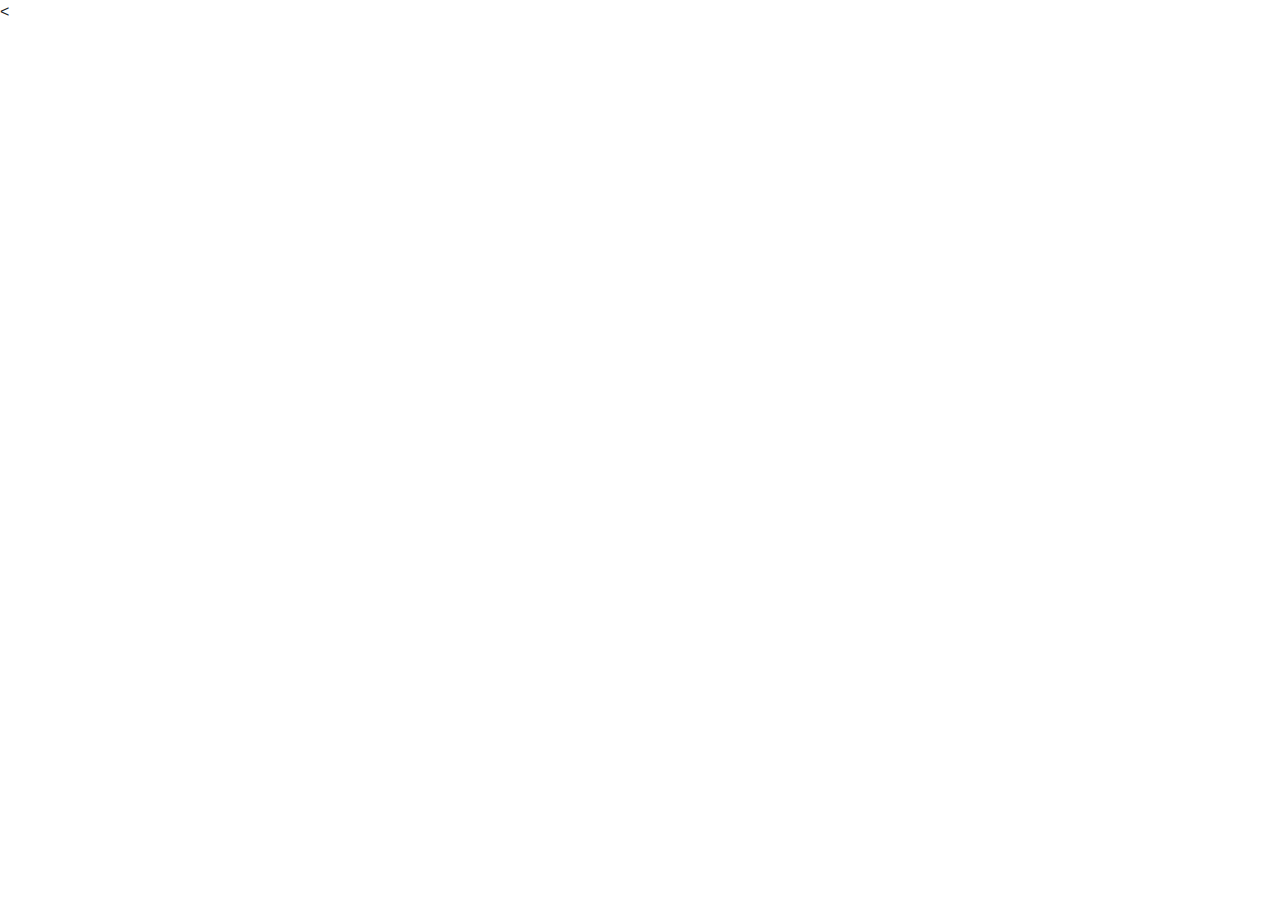
==== index.html @ f19778f2 "added structure to index.html" ====
<<!DOCTYPE html>
<html lang="en">
  <head>
    <link rel="stylesheet" href="https://maxcdn.bootstrapcdn.com/bootstrap/4.0.0/css/bootstrap.min.css" integrity="sha384-Gn5384xqQ1aoWXA+058RXPxPg6fy4IWvTNh0E263XmFcJlSAwiGgFAW/dAiS6JXm" crossorigin="anonymous">
  </head>
  <body>
    <div class = "container-md">
      <div class= "row align-items-center">
        <div class= "col">
          
        </div>
    </div>
  </body>
</html>
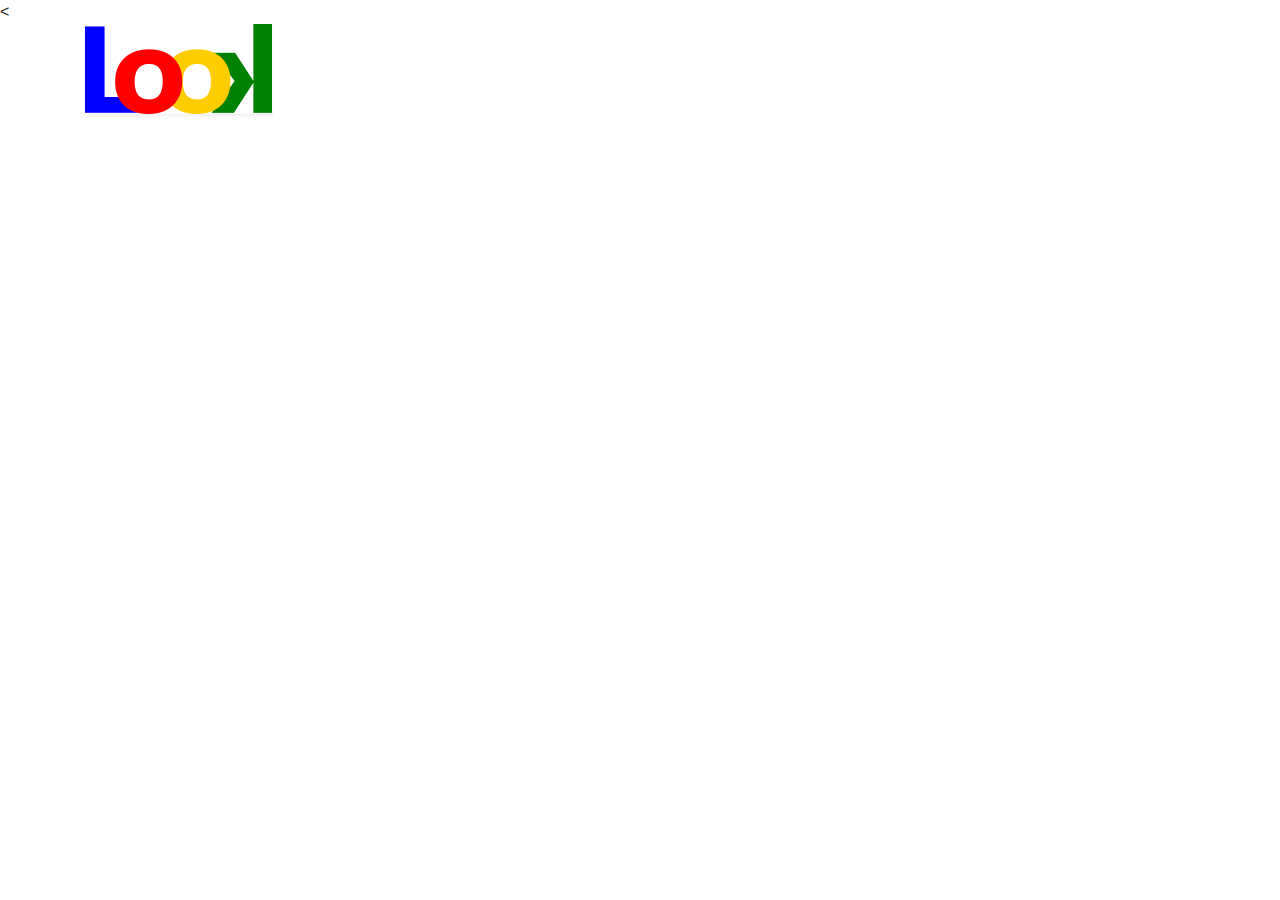
==== commit adede9cf: "added logo image" ====
--- a/index.html
+++ b/index.html
@@ -1,13 +1,14 @@
 <<!DOCTYPE html>
 <html lang="en">
   <head>
-    <link rel="stylesheet" href="https://maxcdn.bootstrapcdn.com/bootstrap/4.0.0/css/bootstrap.min.css" integrity="sha384-Gn5384xqQ1aoWXA+058RXPxPg6fy4IWvTNh0E263XmFcJlSAwiGgFAW/dAiS6JXm" crossorigin="anonymous">
+    <title>My Webpage</title>
+    <link rel="stylesheet" href="https://stackpath.bootstrapcdn.com/bootstrap/4.4.1/css/bootstrap.min.css" integrity="sha384-Vkoo8x4CGsO3+Hhxv8T/Q5PaXtkKtu6ug5TOeNV6gBiFeWPGFN9MuhOf23Q9Ifjh" crossorigin="anonymous">
   </head>
   <body>
-    <div class = "container-md">
+    <div class = "container-md bg-red">
       <div class= "row align-items-center">
         <div class= "col">
-          
+          <img src="images/Logo.png" class="img-fluid shadow-sm">
         </div>
     </div>
   </body>
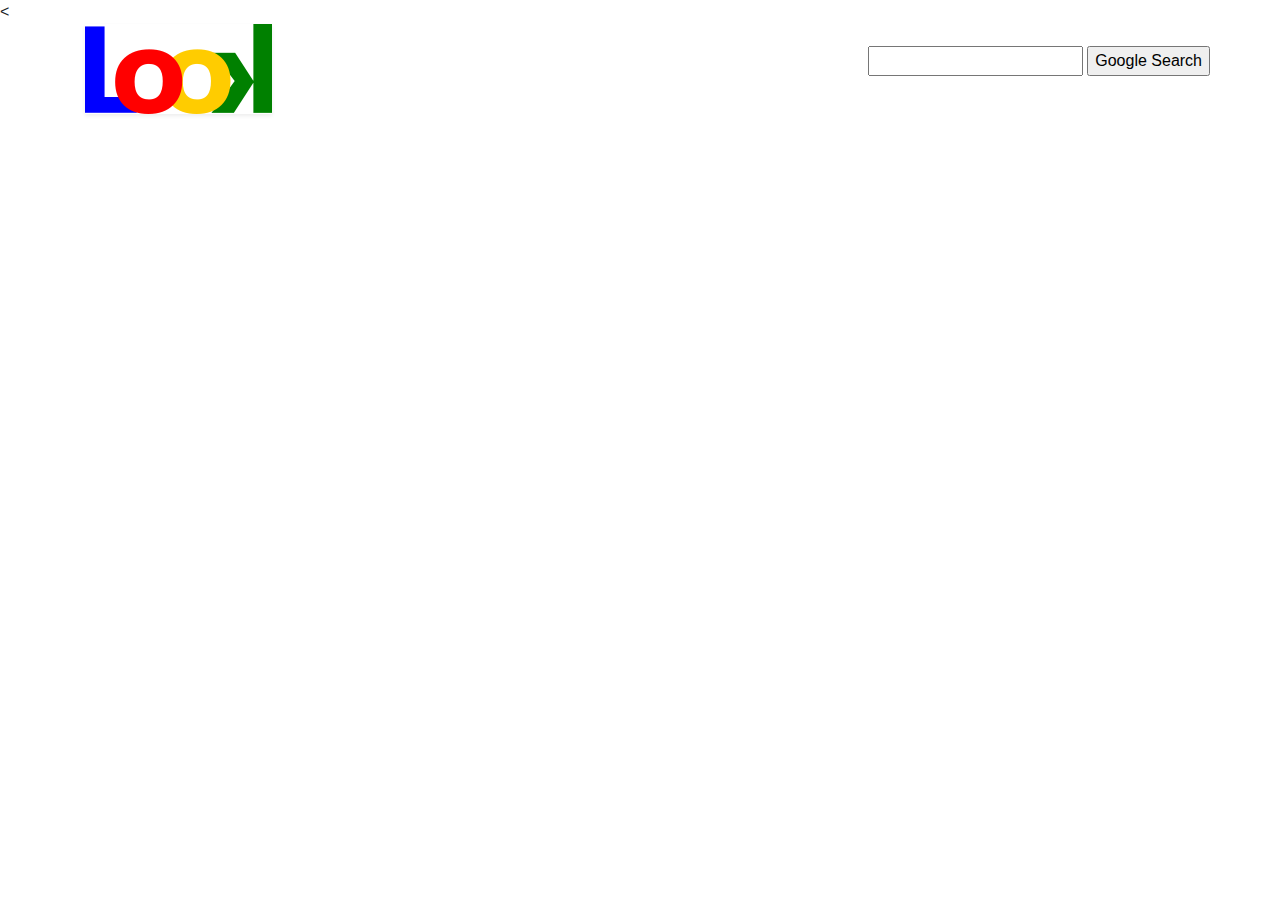
==== commit c837094c: "tests" ====
--- a/index.html
+++ b/index.html
@@ -5,11 +5,20 @@
     <link rel="stylesheet" href="https://stackpath.bootstrapcdn.com/bootstrap/4.4.1/css/bootstrap.min.css" integrity="sha384-Vkoo8x4CGsO3+Hhxv8T/Q5PaXtkKtu6ug5TOeNV6gBiFeWPGFN9MuhOf23Q9Ifjh" crossorigin="anonymous">
   </head>
   <body>
-    <div class = "container-md bg-red">
-      <div class= "row align-items-center">
-        <div class= "col">
+    <div class="container-md bg-grey">
+      <div class="row align-items-center bg-red">
+        <div class="col">
           <img src="images/Logo.png" class="img-fluid shadow-sm">
         </div>
+      <div class="row">
+        <div class="col">
+          <form action="http://google.com/search">
+            <input type="hidden" name="tbm" value="isch" />
+        		<input type="text" name="q" tbm="isch">
+        		<input type="submit" value="Google Search">
+        </form>
+        </div>
+      </div>
     </div>
   </body>
 </html>
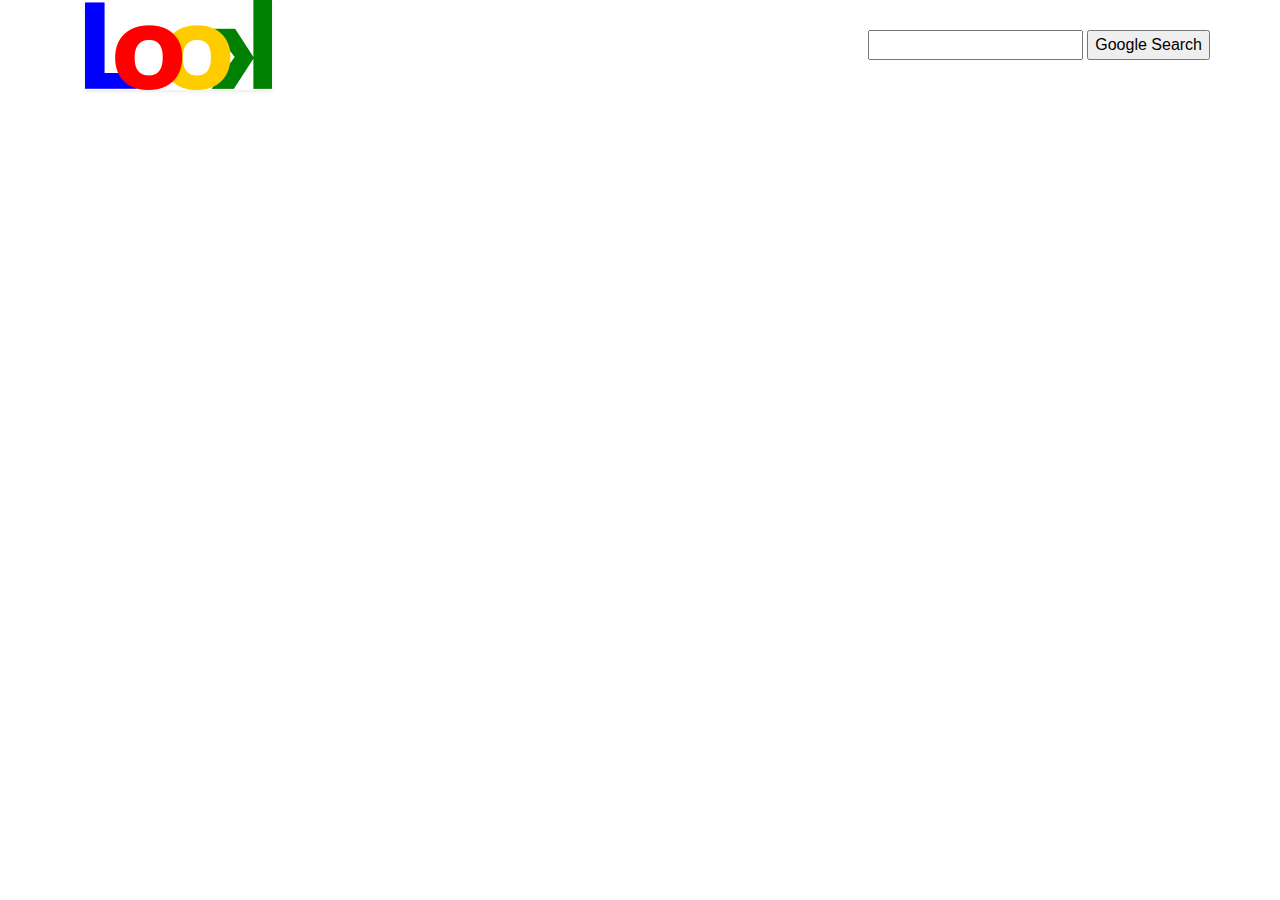
==== commit cda3d11d: "tests" ====
--- a/index.html
+++ b/index.html
@@ -1,19 +1,19 @@
-<<!DOCTYPE html>
-<html lang="en">
+<!DOCTYPE html>
+<html>
   <head>
     <title>My Webpage</title>
     <link rel="stylesheet" href="https://stackpath.bootstrapcdn.com/bootstrap/4.4.1/css/bootstrap.min.css" integrity="sha384-Vkoo8x4CGsO3+Hhxv8T/Q5PaXtkKtu6ug5TOeNV6gBiFeWPGFN9MuhOf23Q9Ifjh" crossorigin="anonymous">
   </head>
   <body>
     <div class="container-md bg-grey">
-      <div class="row align-items-center bg-red">
+      <div class="row align-items-center justify-content-center bg-red">
         <div class="col">
           <img src="images/Logo.png" class="img-fluid shadow-sm">
         </div>
       <div class="row">
         <div class="col">
           <form action="http://google.com/search">
-            <input type="hidden" name="tbm" value="isch" />
+            <input type="hidden" name="tbm" value="isch"/>
         		<input type="text" name="q" tbm="isch">
         		<input type="submit" value="Google Search">
         </form>
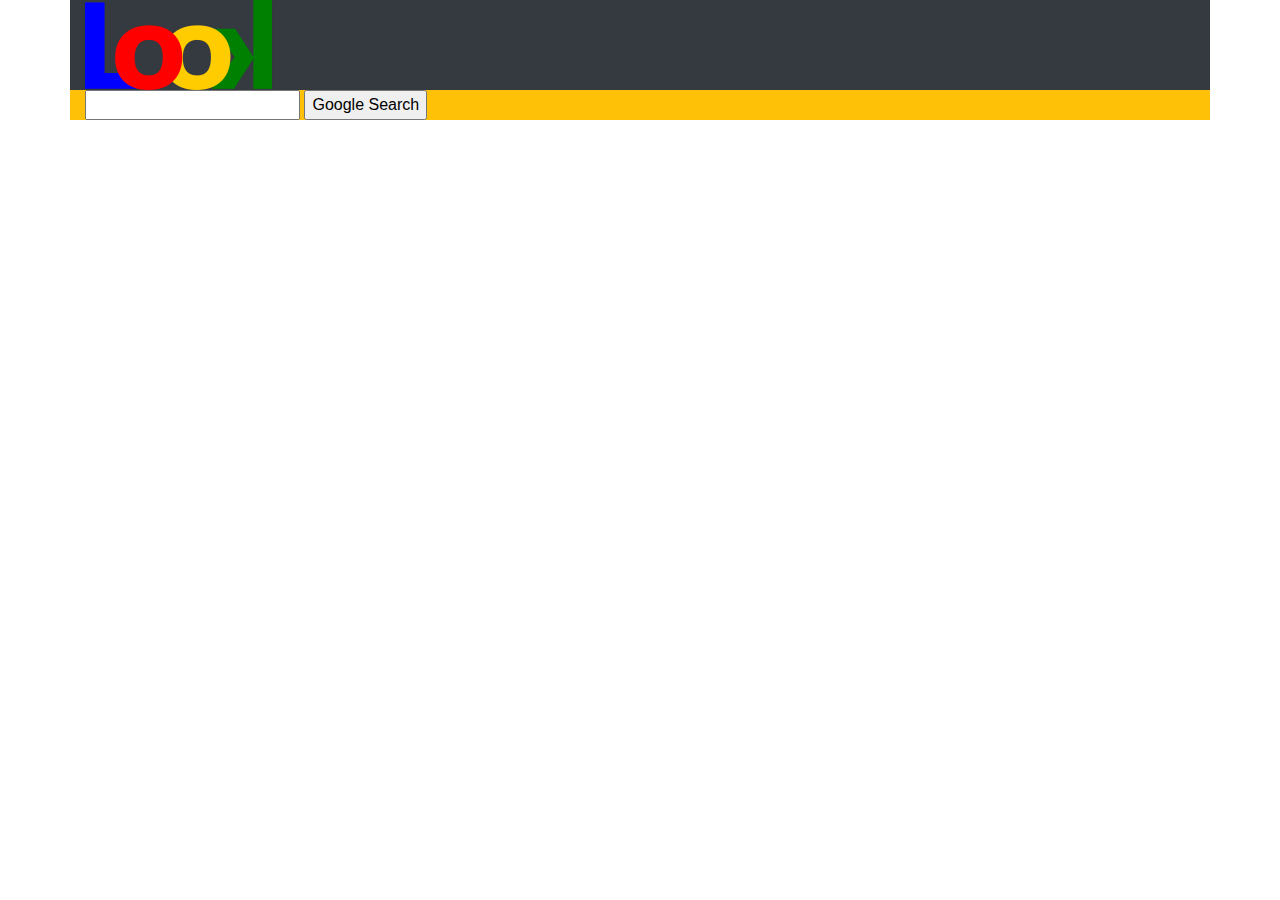
==== commit 3be96f67: "Test" ====
--- a/index.html
+++ b/index.html
@@ -2,14 +2,16 @@
 <html>
   <head>
     <title>My Webpage</title>
+    <link rel="stylesheet" href="css/style.css">
     <link rel="stylesheet" href="https://stackpath.bootstrapcdn.com/bootstrap/4.4.1/css/bootstrap.min.css" integrity="sha384-Vkoo8x4CGsO3+Hhxv8T/Q5PaXtkKtu6ug5TOeNV6gBiFeWPGFN9MuhOf23Q9Ifjh" crossorigin="anonymous">
   </head>
   <body>
-    <div class="container-md bg-grey">
-      <div class="row align-items-center justify-content-center bg-red">
+    <div class="container-md bg-warning" id="fill">
+      <div class="row align-items-center justify-content-center bg-dark">
         <div class="col">
           <img src="images/Logo.png" class="img-fluid shadow-sm">
         </div>
+      </div>
       <div class="row">
         <div class="col">
           <form action="http://google.com/search">
@@ -19,6 +21,6 @@
         </form>
         </div>
       </div>
-    </div>
+  </div>
   </body>
 </html>
--- a/css/style.css
+++ b/css/style.css
@@ -0,0 +1,5 @@
+#fill{
+  height: 100% !important;
+  background-color: red;
+  min-height: 100% !important;
+}
